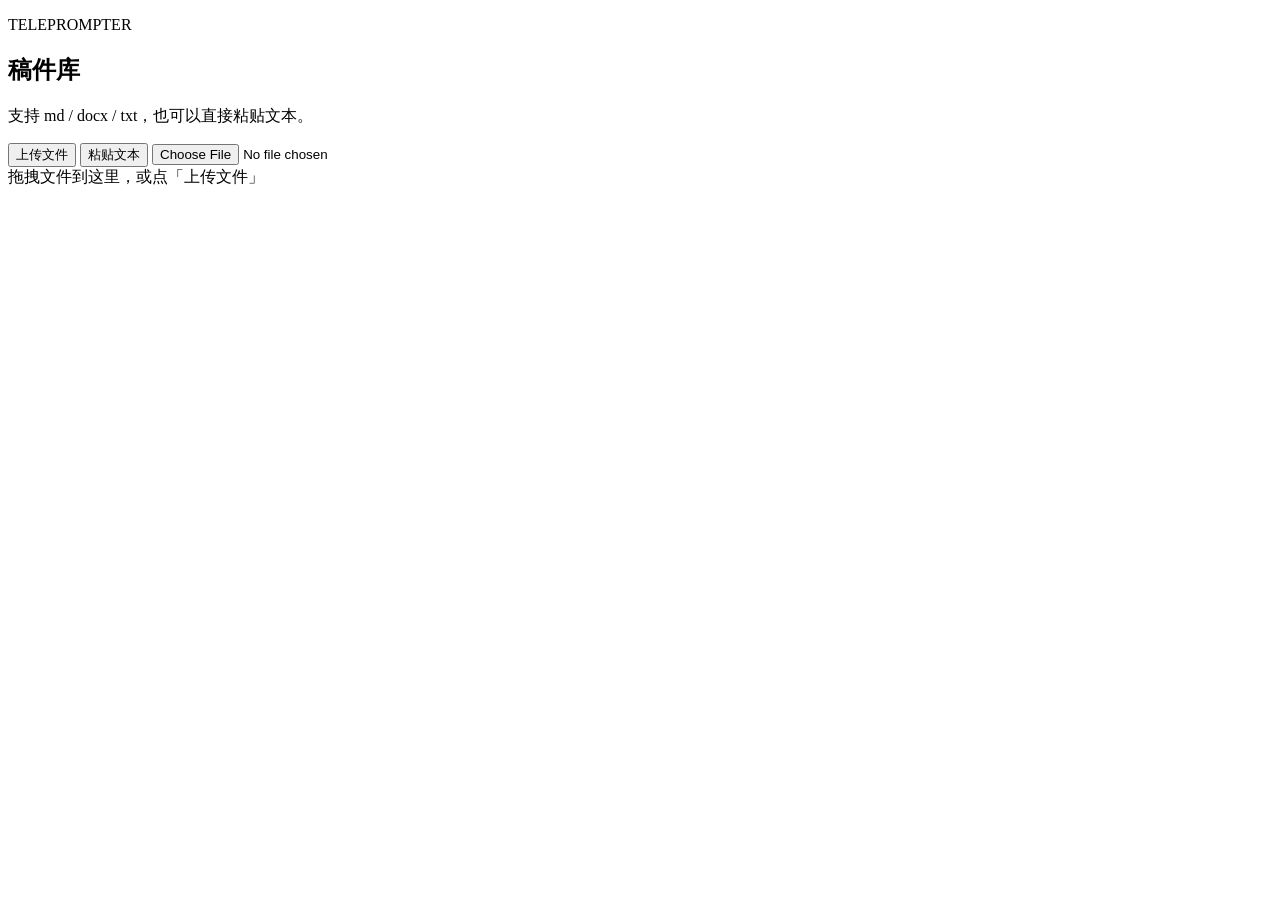
==== web/index.html @ 35a99dc6 "feat: 增加无构建稿件库与提词播放页" ====
<!doctype html>
<html lang="zh-CN">
<head>
  <meta charset="utf-8">
  <meta name="viewport" content="width=device-width, initial-scale=1, viewport-fit=cover, user-scalable=no">
  <meta name="theme-color" content="#050505">
  <link rel="icon" href="data:image/svg+xml,%3Csvg xmlns='http://www.w3.org/2000/svg' viewBox='0 0 100 100'%3E%3Ctext y='.9em' font-size='90'%3E📺%3C/text%3E%3C/svg%3E">
  <title>提词器</title>
  <link rel="stylesheet" href="/style.css">
</head>
<body>
  <section id="library-view" class="library-view" aria-label="稿件库">
    <div class="library-inner">
      <header class="lib-head">
        <div>
          <p class="eyebrow">TELEPROMPTER</p>
          <h1>稿件库</h1>
          <p class="lib-sub">支持 md / docx / txt，也可以直接粘贴文本。</p>
        </div>
        <div class="lib-actions">
          <button id="upload-btn" class="primary" type="button">上传文件</button>
          <button id="paste-btn" class="ghost" type="button">粘贴文本</button>
          <input id="file-input" class="file-input" type="file" accept=".md,.markdown,.txt,.docx">
        </div>
      </header>

      <div id="drop-zone" class="drop-zone">
        拖拽文件到这里，或点「上传文件」
      </div>

      <p id="lib-status" class="lib-status" role="status"></p>
      <ul id="script-list" class="script-list"></ul>
      <div id="lib-empty" class="lib-empty" hidden>
        <p>还没有稿件。</p>
        <p>上传一份 md / docx，或先粘贴一段文字。</p>
      </div>
    </div>
  </section>

  <section id="player-view" class="player-view" hidden>
    <main id="stage" class="stage">
      <div id="content" class="content" aria-live="polite"></div>
      <div class="focus-mask" aria-hidden="true"></div>
      <div class="focus-line" aria-hidden="true"></div>

      <header class="hud" aria-hidden="true">
        <span id="hud-title" class="hud-title">提词器</span>
        <span id="hud-progress" class="hud-progress">0%</span>
      </header>

      <section id="start" class="overlay" aria-label="开始播放">
        <p class="eyebrow">提词器</p>
        <h1 id="start-title">提词器</h1>
        <p class="overlay-hint">点击开始，3-2-1 后按「字/分钟」自动滚动</p>
        <div class="overlay-actions">
          <button id="start-btn" class="primary" type="button">开始播放</button>
          <button id="start-settings" class="ghost" type="button">设置</button>
        </div>
        <p class="overlay-foot">空格暂停 · 左右点击调速 · 双指点按出控制条</p>
      </section>

      <div id="countdown" class="countdown" hidden aria-live="assertive">3</div>

      <section id="end" class="overlay" hidden aria-label="播放结束">
        <p class="eyebrow">已到末尾</p>
        <h1>读完啦</h1>
        <div class="overlay-actions">
          <button id="replay-btn" class="primary" type="button">重播</button>
          <button id="end-back" class="ghost" type="button">返回稿件库</button>
        </div>
      </section>

      <section id="controls" class="controls" aria-label="播放设置">
        <div class="controls-head">
          <strong>播放设置</strong>
          <button id="controls-close" class="ghost" type="button">关闭</button>
        </div>

        <label class="row">
          <span>速度 <output id="wpm-value">220</output> 字/分</span>
          <input id="wpm" type="range" min="60" max="600" step="10" value="220">
        </label>

        <label class="row">
          <span>字号 <output id="font-value">48</output> px</span>
          <input id="font" type="range" min="32" max="96" step="2" value="48">
        </label>

        <label class="row">
          <span>行距 <output id="line-value">1.6</output></span>
          <input id="line" type="range" min="1.3" max="2.0" step="0.1" value="1.6">
        </label>

        <div class="row">
          <span>配色</span>
          <div class="segmented" role="group" aria-label="配色">
            <button type="button" data-theme-value="dark" class="active">暗底</button>
            <button type="button" data-theme-value="light">亮底</button>
            <button type="button" data-theme-value="amber">琥珀</button>
          </div>
        </div>

        <div class="row">
          <span>翻转</span>
          <div class="segmented" role="group" aria-label="翻转">
            <button id="flip-x" type="button">左右镜像</button>
            <button id="flip-y" type="button">上下翻转</button>
          </div>
        </div>

        <label class="row">
          <span>进度 <output id="progress-value">0%</output></span>
          <input id="progress" type="range" min="0" max="1000" step="1" value="0">
        </label>

        <div class="controls-actions">
          <button id="fullscreen-btn" class="ghost" type="button">全屏</button>
          <button id="restart-btn" class="ghost" type="button">从头开始</button>
          <button id="back-btn" class="ghost" type="button">返回稿件库</button>
        </div>
      </section>

      <div id="status" class="status" role="status">加载中…</div>
    </main>
  </section>

  <div id="paste-modal" class="modal" hidden>
    <div class="modal-card" role="dialog" aria-modal="true" aria-labelledby="paste-heading">
      <div class="modal-head">
        <h2 id="paste-heading">粘贴文本</h2>
        <button id="paste-cancel" class="ghost" type="button">取消</button>
      </div>
      <label class="field">
        <span>标题（可选）</span>
        <input id="paste-title" type="text" maxlength="80" placeholder="不填则用正文首行">
      </label>
      <label class="field">
        <span>正文</span>
        <textarea id="paste-text" rows="12" placeholder="一行一段，空行会忽略"></textarea>
      </label>
      <p id="paste-error" class="form-error" hidden></p>
      <div class="modal-actions">
        <button id="paste-save" class="primary" type="button">保存并打开</button>
      </div>
    </div>
  </div>

  <div id="rename-modal" class="modal" hidden>
    <div class="modal-card" role="dialog" aria-modal="true" aria-labelledby="rename-heading">
      <div class="modal-head">
        <h2 id="rename-heading">重命名</h2>
        <button id="rename-cancel" class="ghost" type="button">取消</button>
      </div>
      <label class="field">
        <span>标题</span>
        <input id="rename-input" type="text" maxlength="80">
      </label>
      <p id="rename-error" class="form-error" hidden></p>
      <div class="modal-actions">
        <button id="rename-save" class="primary" type="button">保存</button>
      </div>
    </div>
  </div>

  <div id="toast" class="toast" role="status" hidden></div>
  <script type="module" src="/app.js"></script>
</body>
</html>
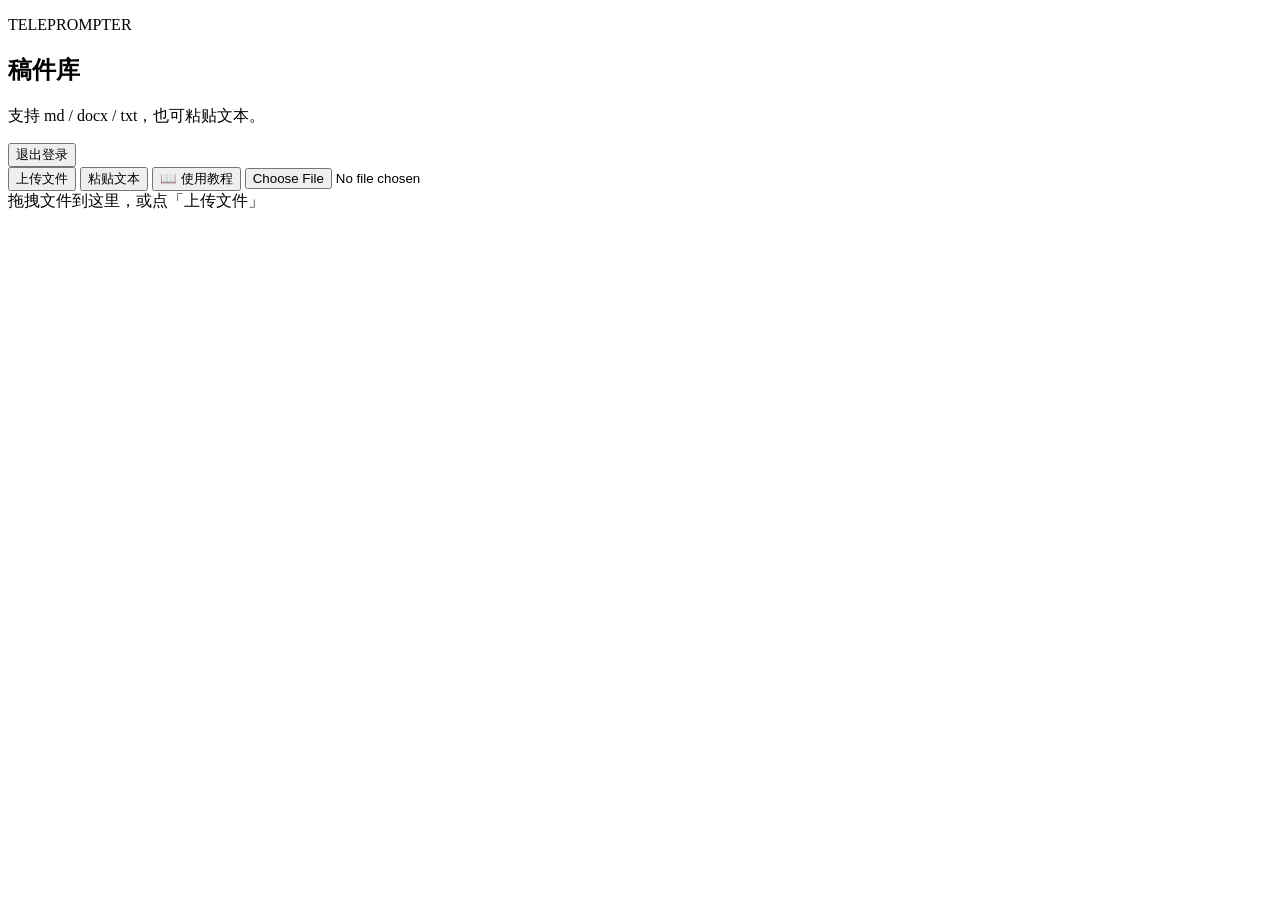
==== commit b40615ca: "feat: 增加访问密码与操作引导，版本升至 0.1.1 - 新增登录页、会话 Cookie 与退出登录 - 播放设置不再自动关闭，右上角增加设置入口与速度提示 - 新增操作教程，精简界面说明与稿件库" ====
--- a/web/index.html
+++ b/web/index.html
@@ -15,12 +15,18 @@
         <div>
           <p class="eyebrow">TELEPROMPTER</p>
           <h1>稿件库</h1>
-          <p class="lib-sub">支持 md / docx / txt，也可以直接粘贴文本。</p>
-        </div>
-        <div class="lib-actions">
-          <button id="upload-btn" class="primary" type="button">上传文件</button>
-          <button id="paste-btn" class="ghost" type="button">粘贴文本</button>
-          <input id="file-input" class="file-input" type="file" accept=".md,.markdown,.txt,.docx">
+          <p class="lib-sub">支持 md / docx / txt，也可粘贴文本。</p>
+        </div>
+        <div class="lib-head-right">
+          <div class="lib-utility">
+            <button id="logout-btn" class="ghost logout-btn" type="button">退出登录</button>
+          </div>
+          <div class="lib-actions">
+            <button id="upload-btn" class="primary" type="button">上传文件</button>
+            <button id="paste-btn" class="ghost" type="button">粘贴文本</button>
+            <button id="guide-btn" class="ghost guide-cta" type="button">📖 使用教程</button>
+            <input id="file-input" class="file-input" type="file" accept=".md,.markdown,.txt,.docx">
+          </div>
         </div>
       </header>
 
@@ -43,20 +49,58 @@
       <div class="focus-mask" aria-hidden="true"></div>
       <div class="focus-line" aria-hidden="true"></div>
 
-      <header class="hud" aria-hidden="true">
+      <header class="hud">
         <span id="hud-title" class="hud-title">提词器</span>
-        <span id="hud-progress" class="hud-progress">0%</span>
+        <div class="hud-right">
+          <div class="hud-meta">
+            <span id="hud-speed" class="hud-speed">速度 220 字/分</span>
+            <span id="hud-progress" class="hud-progress">0%</span>
+          </div>
+          <button id="settings-btn" class="hud-settings" type="button"
+                  aria-label="打开播放设置" aria-expanded="false" aria-controls="controls" hidden>
+            <svg viewBox="0 0 24 24" width="18" height="18" fill="none"
+                 stroke="currentColor" stroke-width="1.8" stroke-linecap="round"
+                 stroke-linejoin="round" aria-hidden="true">
+              <path d="M12.22 2h-.44a2 2 0 0 0-2 2v.18a2 2 0 0 1-1 1.73l-.43.25a2 2 0 0 1-2 0l-.15-.08a2 2 0 0 0-2.73.73l-.22.38a2 2 0 0 0 .73 2.73l.15.1a2 2 0 0 1 1 1.72v.51a2 2 0 0 1-1 1.74l-.15.09a2 2 0 0 0-.73 2.73l.22.38a2 2 0 0 0 2.73.73l.15-.08a2 2 0 0 1 2 0l.43.25a2 2 0 0 1 1 1.73V20a2 2 0 0 0 2 2h.44a2 2 0 0 0 2-2v-.18a2 2 0 0 1 1-1.73l.43-.25a2 2 0 0 1 2 0l.15.08a2 2 0 0 0 2.73-.73l.22-.39a2 2 0 0 0-.73-2.73l-.15-.08a2 2 0 0 1-1-1.74v-.5a2 2 0 0 1 1-1.74l.15-.09a2 2 0 0 0 .73-2.73l-.22-.38a2 2 0 0 0-2.73-.73l-.15.08a2 2 0 0 1-2 0l-.43-.25a2 2 0 0 1-1-1.73V4a2 2 0 0 0-2-2z"/>
+              <circle cx="12" cy="12" r="3"/>
+            </svg>
+            <span>设置</span>
+          </button>
+        </div>
       </header>
+
+      <p id="wake-note" class="wake-note" role="status" hidden>
+        防息屏未生效：请把系统自动锁定时间调长。
+      </p>
 
       <section id="start" class="overlay" aria-label="开始播放">
         <p class="eyebrow">提词器</p>
         <h1 id="start-title">提词器</h1>
-        <p class="overlay-hint">点击开始，3-2-1 后按「字/分钟」自动滚动</p>
+        <p class="overlay-hint">点击开始播放，3-2-1 后自动滚动。</p>
+
+        <ul class="quick-guide" aria-label="常用操作速查">
+          <li>
+            <span class="qg-icon" aria-hidden="true">✋</span>
+            <strong>暂停 / 继续</strong>
+            <span>点屏幕中间</span>
+          </li>
+          <li>
+            <span class="qg-icon" aria-hidden="true">⚡</span>
+            <strong>加速 / 减速</strong>
+            <span>点屏幕左 / 右 1/4</span>
+          </li>
+          <li>
+            <span class="qg-icon" aria-hidden="true">⚙️</span>
+            <strong>设置</strong>
+            <span>点右上角「设置」</span>
+          </li>
+        </ul>
+
         <div class="overlay-actions">
           <button id="start-btn" class="primary" type="button">开始播放</button>
-          <button id="start-settings" class="ghost" type="button">设置</button>
-        </div>
-        <p class="overlay-foot">空格暂停 · 左右点击调速 · 双指点按出控制条</p>
+          <button id="start-settings" class="ghost settings-cta" type="button">⚙ 设置</button>
+          <button id="start-guide" class="ghost guide-cta" type="button">📖 操作教程</button>
+        </div>
       </section>
 
       <div id="countdown" class="countdown" hidden aria-live="assertive">3</div>
@@ -76,6 +120,10 @@
           <button id="controls-close" class="ghost" type="button">关闭</button>
         </div>
 
+        <p id="fullscreen-hint" class="controls-hint" hidden>
+          iPad 不支持网页全屏；可点分享 → 添加到主屏幕。
+        </p>
+
         <label class="row">
           <span>速度 <output id="wpm-value">220</output> 字/分</span>
           <input id="wpm" type="range" min="60" max="600" step="10" value="220">
@@ -116,6 +164,7 @@
         <div class="controls-actions">
           <button id="fullscreen-btn" class="ghost" type="button">全屏</button>
           <button id="restart-btn" class="ghost" type="button">从头开始</button>
+          <button id="controls-guide" class="ghost guide-cta" type="button">📖 使用教程</button>
           <button id="back-btn" class="ghost" type="button">返回稿件库</button>
         </div>
       </section>
@@ -162,6 +211,52 @@
     </div>
   </div>
 
+  <div id="guide-modal" class="modal guide-modal" hidden>
+    <div class="modal-card guide-card" role="dialog" aria-modal="true" aria-labelledby="guide-heading">
+      <div class="modal-head">
+        <h2 id="guide-heading">操作教程</h2>
+        <button id="guide-close" class="ghost" type="button">关闭</button>
+      </div>
+
+      <div class="guide-grid">
+        <article class="guide-step">
+          <span class="guide-index">1</span>
+          <h3>暂停 / 继续</h3>
+          <p>点屏幕<b>中间区域</b>暂停，再点一次继续。</p>
+        </article>
+        <article class="guide-step">
+          <span class="guide-index">2</span>
+          <h3>加速 / 减速</h3>
+          <p>点屏幕<b>左 / 右 1/4</b>区域，每次减速 / 加速 20 字/分。</p>
+        </article>
+        <article class="guide-step">
+          <span class="guide-index">3</span>
+          <h3>快进 / 后退</h3>
+          <p>拖动设置里的<b>「进度」</b>条，或点「从头开始」。</p>
+        </article>
+        <article class="guide-step">
+          <span class="guide-index">4</span>
+          <h3>打开设置</h3>
+          <p>点右上角<b>「设置」</b>，也可点顶部边缘或双指点按。</p>
+        </article>
+        <article class="guide-step">
+          <span class="guide-index">5</span>
+          <h3>显示设置</h3>
+          <p>字号、行距、配色、镜像都在设置里。</p>
+        </article>
+        <article class="guide-step">
+          <span class="guide-index">6</span>
+          <h3>键盘快捷键</h3>
+          <p><kbd>空格</kbd> 暂停 · <kbd>↑</kbd><kbd>↓</kbd> 调速 · <kbd>←</kbd><kbd>→</kbd> 跳 5 秒 · <kbd>F</kbd> 全屏 · <kbd>M</kbd> 镜像 · <kbd>Esc</kbd> 关闭设置。</p>
+        </article>
+      </div>
+
+      <div class="guide-footer">
+        <button id="guide-done" class="primary" type="button">关闭</button>
+      </div>
+    </div>
+  </div>
+
   <div id="toast" class="toast" role="status" hidden></div>
   <script type="module" src="/app.js"></script>
 </body>
